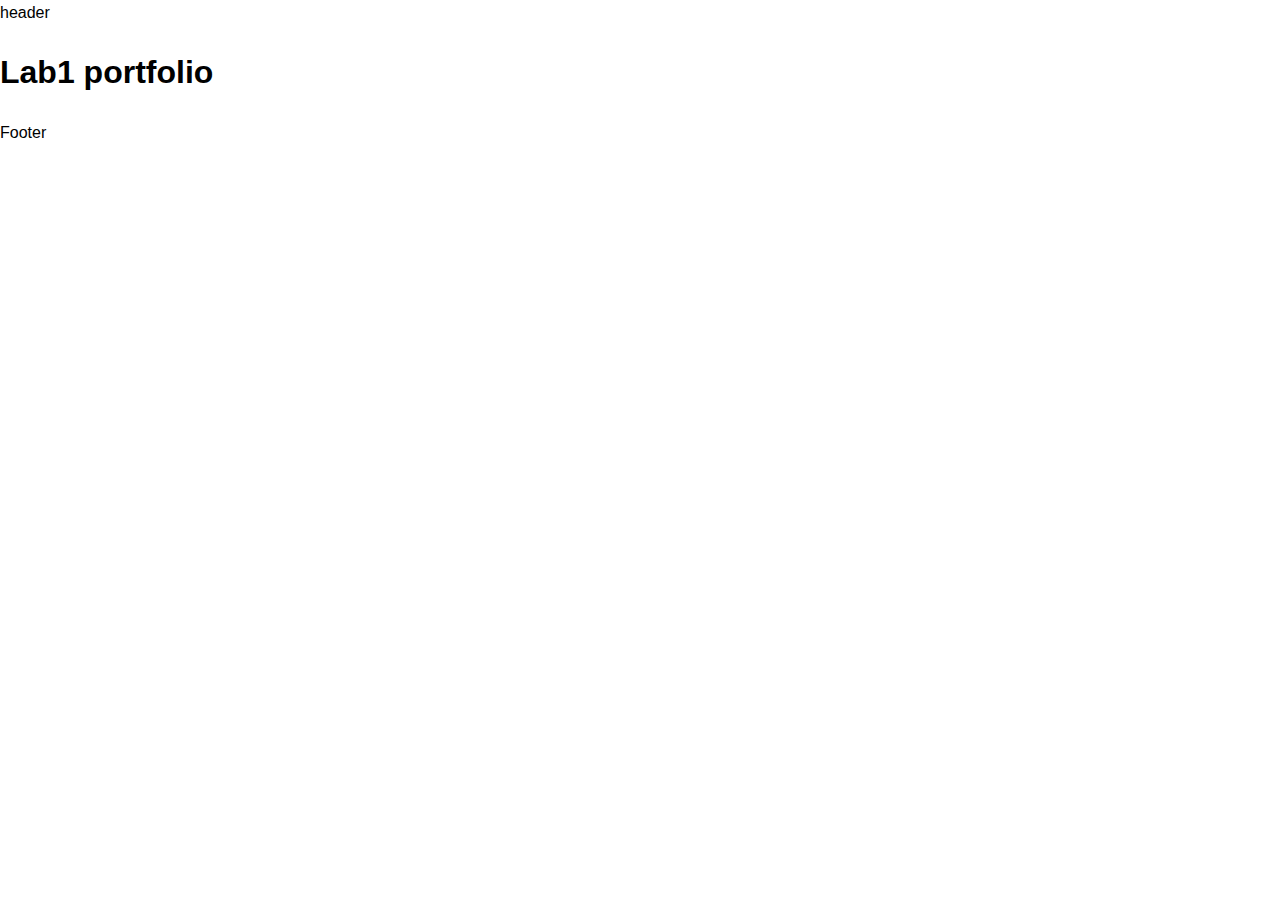
==== index.html @ 96674564 "relocate root" ====
<!DOCTYPE html>
<html lang="en">
<head>
    <meta charset="UTF-8">
  <link rel="stylesheet" href="styles-global.css">
    <title>Lab1 portfolio</title>
</head>
<body>

<header>
    header
</header>
<main>
<h1>Lab1 portfolio</h1>
</main>
<footer>
    Footer
</footer>
</body>
</html>
---- styles-global.css ----
/* reset */
:root {
    --body-leading: 1.6;
    --container-padding: 1.5em;
    --container-width: 1260px;
}

* {
    &,
    &::before,
    &::after {
        box-sizing: border-box;
    }
}

body {
    margin: 0;
    font: 1em/var(--body-leading) sans-serif;
}

.container {
    padding: var(--container-padding);
    max-width: var(--container-width);
    margin: 0 auto;
}
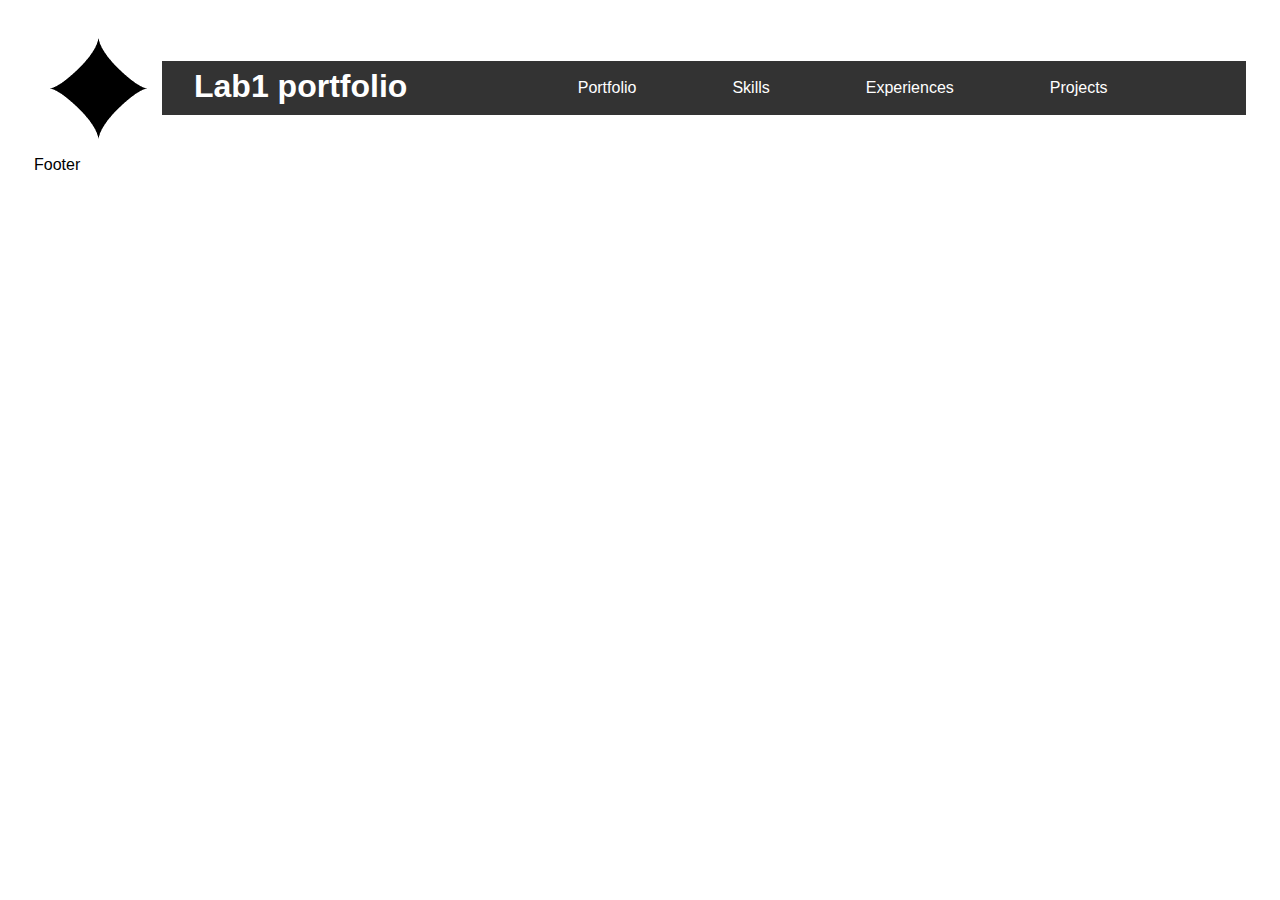
==== commit 88d8d817: "add navbar" ====
--- a/index.html
+++ b/index.html
@@ -2,16 +2,29 @@
 <html lang="en">
 <head>
     <meta charset="UTF-8">
-  <link rel="stylesheet" href="styles-global.css">
+    <meta name="viewport" content="width=device-width, initial-scale=1.0">
+    <link rel="stylesheet" href="styles-global.css">
+    <link rel="stylesheet" href="navbar.modules.css">
     <title>Lab1 portfolio</title>
 </head>
-<body>
+<body class="container">
 
-<header>
-    header
+<header class="navbar">
+    <div class="logo">
+        <img src="images/lab-portfolio-favicon-black.png">
+        <h1>Lab1 portfolio</h1>
+    </div>
+    <nav>
+        <ul>
+            <li class="active"><a href="index.html" >Portfolio</a></li>
+            <li><a href="skills.html">Skills</a></li>
+            <li><a href="experiences.html">Experiences</a></li>
+            <li><a href="projects.html">Projects</a></li>
+        </ul>
+    </nav>
 </header>
 <main>
-<h1>Lab1 portfolio</h1>
+
 </main>
 <footer>
     Footer
--- a/navbar.modules.css
+++ b/navbar.modules.css
@@ -0,0 +1,93 @@
+:root {
+    --text-color: white;
+    --background-color: #333;
+    --background-color-active: var(--accent-background-color);
+    --background-color-hover: #111;
+}
+
+.navbar {
+    display: block;
+    /*transform: translateY(-100%);*/
+    /*transition: all 0.5s ease-in;*/
+    /*transition: background-color 0.5s ease-in;*/
+    transition: background-color 2s ease-out;
+}
+
+
+.navbar .logo {
+    display: flex;
+    align-items: center;
+    flex-wrap: nowrap;
+    /*margin-right: 4rem;*/
+}
+.navbar .logo > h1 {
+    color: var( --text-color);
+    background-color: var(--background-color);
+    padding-inline: 2rem;
+    padding-bottom: 2px;
+    flex: 1;
+}
+.navbar nav {
+    flex: 1;
+}
+
+.navbar ul {
+    list-style-type: none;
+    margin: 0;
+    padding: 0;
+
+    /*gap: 2rem;*/
+    overflow: hidden;
+    background-color: var(--background-color);
+}
+.navbar li {
+    float: left;
+    color: white;
+    text-align: center;
+    padding: 0 2rem;
+}
+.navbar li a {
+    display: block;
+    color: var( --text-color);
+    text-decoration: none;
+    padding: 14px 16px;
+}
+
+.navbar li:hover:not(.active) {
+    background-color: var(--background-color-hover);
+    transition: background-color 200ms ease-in;
+}
+
+.navbar .active {
+    background-color: var(--background-color-active);
+    animation: fade-in-on-load 400ms ease-in-out ;
+}
+
+@keyframes fade-in-on-load {
+    0% {
+        background-color: var(--background-color);
+    }
+    100% {
+        background-color: var(--background-color-active);
+    }
+}
+
+
+
+
+@media screen and (min-width: 55rem) {
+
+    .navbar {
+        display: flex;
+        justify-content: space-between;
+        align-items: center;
+        flex-wrap: wrap;
+    }
+
+    .navbar ul {
+        display: flex;
+        justify-content: center;
+        /*gap: 4rem;*/
+
+    }
+}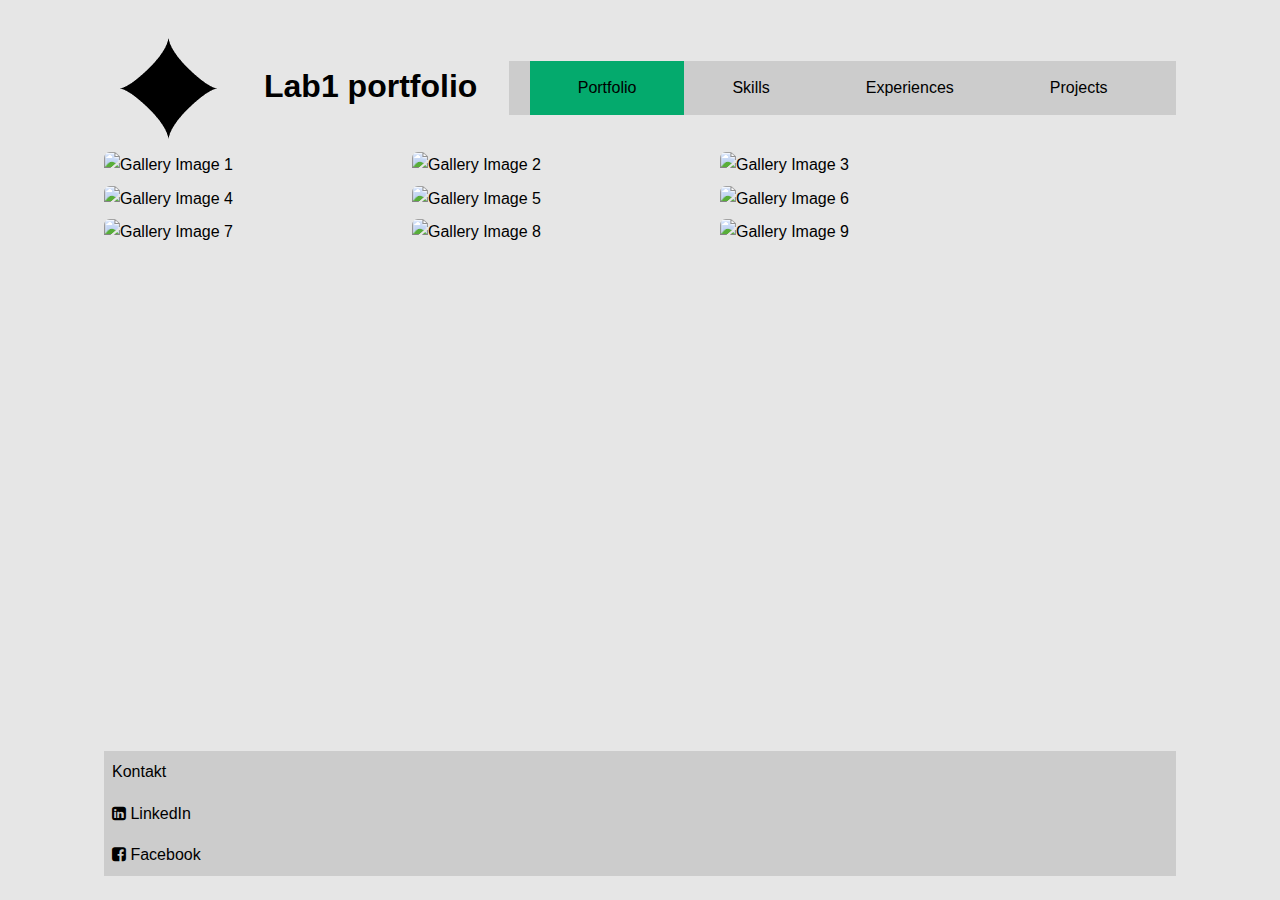
==== commit 1b3ec9e6: "add contact form and footer" ====
--- a/index.html
+++ b/index.html
@@ -5,6 +5,9 @@
     <meta name="viewport" content="width=device-width, initial-scale=1.0">
     <link rel="stylesheet" href="styles-global.css">
     <link rel="stylesheet" href="navbar.modules.css">
+    <link rel="stylesheet" href="photos.modules.css">
+    <link rel="stylesheet" href="https://cdnjs.cloudflare.com/ajax/libs/font-awesome/4.7.0/css/font-awesome.min.css">
+
     <title>Lab1 portfolio</title>
 </head>
 <body class="container">
@@ -16,7 +19,7 @@
     </div>
     <nav>
         <ul>
-            <li class="active"><a href="index.html" >Portfolio</a></li>
+            <li class="active"><a href="index.html">Portfolio</a></li>
             <li><a href="skills.html">Skills</a></li>
             <li><a href="experiences.html">Experiences</a></li>
             <li><a href="projects.html">Projects</a></li>
@@ -24,10 +27,22 @@
     </nav>
 </header>
 <main>
-
+    <div class="gallery">
+        <img src="https://picsum.photos/seed/1/300/300?grayscale" alt="Gallery Image 1" class="image-box">
+        <img src="https://picsum.photos/seed/2/300/300?grayscale" alt="Gallery Image 2" class="image-box">
+        <img src="https://picsum.photos/seed/3/300/300?grayscale" alt="Gallery Image 3" class="image-box">
+        <img src="https://picsum.photos/seed/4/300/300?grayscale" alt="Gallery Image 4" class="image-box">
+        <img src="https://picsum.photos/seed/5/300/300?grayscale" alt="Gallery Image 5" class="image-box">
+        <img src="https://picsum.photos/seed/6/300/300?grayscale" alt="Gallery Image 6" class="image-box">
+        <img src="https://picsum.photos/seed/7/300/300?grayscale" alt="Gallery Image 7" class="image-box">
+        <img src="https://picsum.photos/seed/8/300/300?grayscale" alt="Gallery Image 8" class="image-box">
+        <img src="https://picsum.photos/seed/9/300/300?grayscale" alt="Gallery Image 9" class="image-box">
+    </div>
 </main>
 <footer>
-    Footer
+    <a href="contact.html">Kontakt</a>
+    <a href="http://linkedin.com" target="_blank"><i class="fa fa-linkedin-square"></i> LinkedIn</a>
+    <a href="http://facebook.com" target="_blank"><i class="fa fa-facebook-square"></i> Facebook</a>
 </footer>
 </body>
 </html>--- a/styles-global.css
+++ b/styles-global.css
@@ -2,7 +2,13 @@
 :root {
     --body-leading: 1.6;
     --container-padding: 1.5em;
-    --container-width: 1260px;
+    --container-width: 70rem;
+    --accent-background-color: #04AA6D;
+    --background-color-accent: #04AA6D;
+    --background-color-hover: rgba(4, 170, 109, 0.7);
+    --background-color: hsl(0deg 0% 90%);
+    --background-color-strong: hsl(0, 0%, 80%);
+    --text-color: black;
 }
 
 * {
@@ -12,14 +18,51 @@
         box-sizing: border-box;
     }
 }
+html {
+    scroll-behavior: smooth;
+}
 
 body {
     margin: 0;
+
     font: 1em/var(--body-leading) sans-serif;
+    background-color: var(--background-color);
+    color: var(--text-color);
 }
 
 .container {
+    display: flex;
+    flex-direction: column;
+    min-height: 100vh;
+
     padding: var(--container-padding);
     max-width: var(--container-width);
     margin: 0 auto;
 }
+
+main {
+    flex: 1;
+}
+
+
+footer {
+
+    /*border-top: 2px solid var(--background-color-accent);*/
+    /*border-bottom: 2px solid var(--background-color-accent);*/
+    background-color: var(--background-color-strong);
+
+    display: flex;
+    flex-direction: column;
+}
+
+footer a {
+    color: var(--text-color);
+    text-decoration: none;
+    padding: 0.5em;
+    width: 8rem;
+    transition: background-color 400ms ease-in-out;
+}
+
+footer a:hover {
+    background-color: var(--background-color-hover);
+}--- a/navbar.modules.css
+++ b/navbar.modules.css
@@ -1,24 +1,18 @@
-:root {
-    --text-color: white;
-    --background-color: #333;
-    --background-color-active: var(--accent-background-color);
-    --background-color-hover: #111;
+header {
+    position: sticky;
+    top: 0;
 }
 
 .navbar {
+    position: relative;
     display: block;
-    /*transform: translateY(-100%);*/
-    /*transition: all 0.5s ease-in;*/
-    /*transition: background-color 0.5s ease-in;*/
     transition: background-color 2s ease-out;
 }
-
 
 .navbar .logo {
     display: flex;
     align-items: center;
     flex-wrap: nowrap;
-    /*margin-right: 4rem;*/
 }
 .navbar .logo > h1 {
     color: var( --text-color);
@@ -36,15 +30,15 @@
     margin: 0;
     padding: 0;
 
-    /*gap: 2rem;*/
     overflow: hidden;
-    background-color: var(--background-color);
+    background-color: var(--background-color-strong);
 }
 .navbar li {
     float: left;
     color: white;
     text-align: center;
     padding: 0 2rem;
+    transition: background-color 400ms ease-in-out;
 }
 .navbar li a {
     display: block;
@@ -55,11 +49,11 @@
 
 .navbar li:hover:not(.active) {
     background-color: var(--background-color-hover);
-    transition: background-color 200ms ease-in;
+
 }
 
 .navbar .active {
-    background-color: var(--background-color-active);
+    background-color: var(--background-color-accent);
     animation: fade-in-on-load 400ms ease-in-out ;
 }
 
@@ -68,12 +62,9 @@
         background-color: var(--background-color);
     }
     100% {
-        background-color: var(--background-color-active);
+        background-color: var(--background-color-accent);
     }
 }
-
-
-
 
 @media screen and (min-width: 55rem) {
 
@@ -90,4 +81,9 @@
         /*gap: 4rem;*/
 
     }
+}
+@media screen and (min-width: 1300px) {
+    .navbar {
+        left: -8rem;
+    }
 }--- a/photos.modules.css
+++ b/photos.modules.css
@@ -0,0 +1,24 @@
+
+
+
+.gallery {
+    display: grid;
+    gap: .5rem;
+    /*grid-template-columns: repeat(3, minmax(300px, 1fr));*/
+    grid-template-columns: repeat(auto-fit, minmax(300px, 300px));
+    max-width: calc(900px + 2rem);
+    align-items: center;
+}
+.gallery .image-box {
+    object-fit: cover;
+    border-radius: 6px;
+    transition: transform 0.3s ease;
+}
+.gallery .image-box:hover  {
+    transform: scale(1.1);
+}
+
+/*div > div {*/
+/*    padding: 10px;*/
+/*    background-color: #ccc;*/
+/*}*/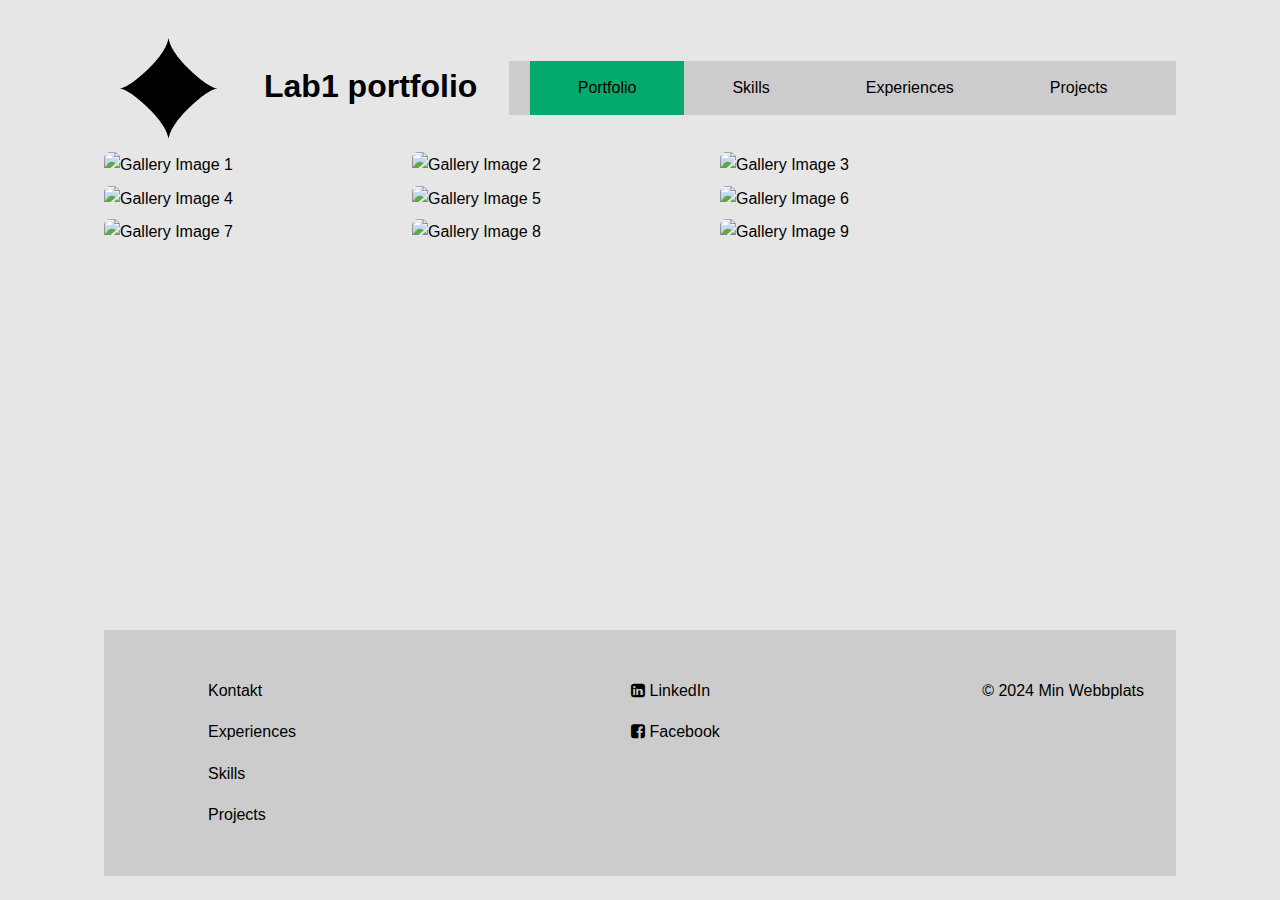
==== commit c97ae941: "generate example data, fix links" ====
--- a/index.html
+++ b/index.html
@@ -14,14 +14,14 @@
 
 <header class="navbar">
     <div class="logo">
-        <img src="images/lab-portfolio-favicon-black.png">
+        <img src="images/lab-portfolio-favicon-black.png" alt="logo">
         <h1>Lab1 portfolio</h1>
     </div>
     <nav>
         <ul>
             <li class="active"><a href="index.html">Portfolio</a></li>
-            <li><a href="skills.html">Skills</a></li>
-            <li><a href="experiences.html">Experiences</a></li>
+            <li><a href="cv.html#skills">Skills</a></li>
+            <li><a href="cv.html#experiences">Experiences</a></li>
             <li><a href="projects.html">Projects</a></li>
         </ul>
     </nav>
@@ -39,10 +39,23 @@
         <img src="https://picsum.photos/seed/9/300/300?grayscale" alt="Gallery Image 9" class="image-box">
     </div>
 </main>
+
 <footer>
-    <a href="contact.html">Kontakt</a>
-    <a href="http://linkedin.com" target="_blank"><i class="fa fa-linkedin-square"></i> LinkedIn</a>
-    <a href="http://facebook.com" target="_blank"><i class="fa fa-facebook-square"></i> Facebook</a>
+    <nav>
+        <ul>
+            <li><a href="contact.html">Kontakt</a></li>
+            <li><a href="cv.html#experiences">Experiences</a></li>
+            <li><a href="cv.html#skills">Skills</a></li>
+            <li><a href="projects.html">Projects</a></li>
+        </ul>
+    </nav>
+    <div>
+        <ul>
+            <li><a href="https://linkedin.com" target="_blank"><i class="fa fa-linkedin-square"></i> LinkedIn</a></li>
+            <li><a href="https://facebook.com" target="_blank"><i class="fa fa-facebook-square"></i> Facebook</a></li>
+        </ul>
+    </div>
+    <p>&copy; 2024 Min Webbplats</p>
 </footer>
 </body>
 </html>--- a/styles-global.css
+++ b/styles-global.css
@@ -46,23 +46,34 @@
 
 
 footer {
-
-    /*border-top: 2px solid var(--background-color-accent);*/
-    /*border-bottom: 2px solid var(--background-color-accent);*/
     background-color: var(--background-color-strong);
 
     display: flex;
-    flex-direction: column;
+    justify-content: space-between;
+    flex-wrap: wrap;
+}
+
+footer > * {
+    padding: 2rem;
+}
+
+footer, ul {
+    list-style-type: none;
+}
+
+footer li {
+    margin: 1.0rem;
+    width: 8rem;
 }
 
 footer a {
     color: var(--text-color);
     text-decoration: none;
-    padding: 0.5em;
+    padding: 1.0rem;
     width: 8rem;
     transition: background-color 400ms ease-in-out;
 }
 
 footer a:hover {
     background-color: var(--background-color-hover);
-}+}
